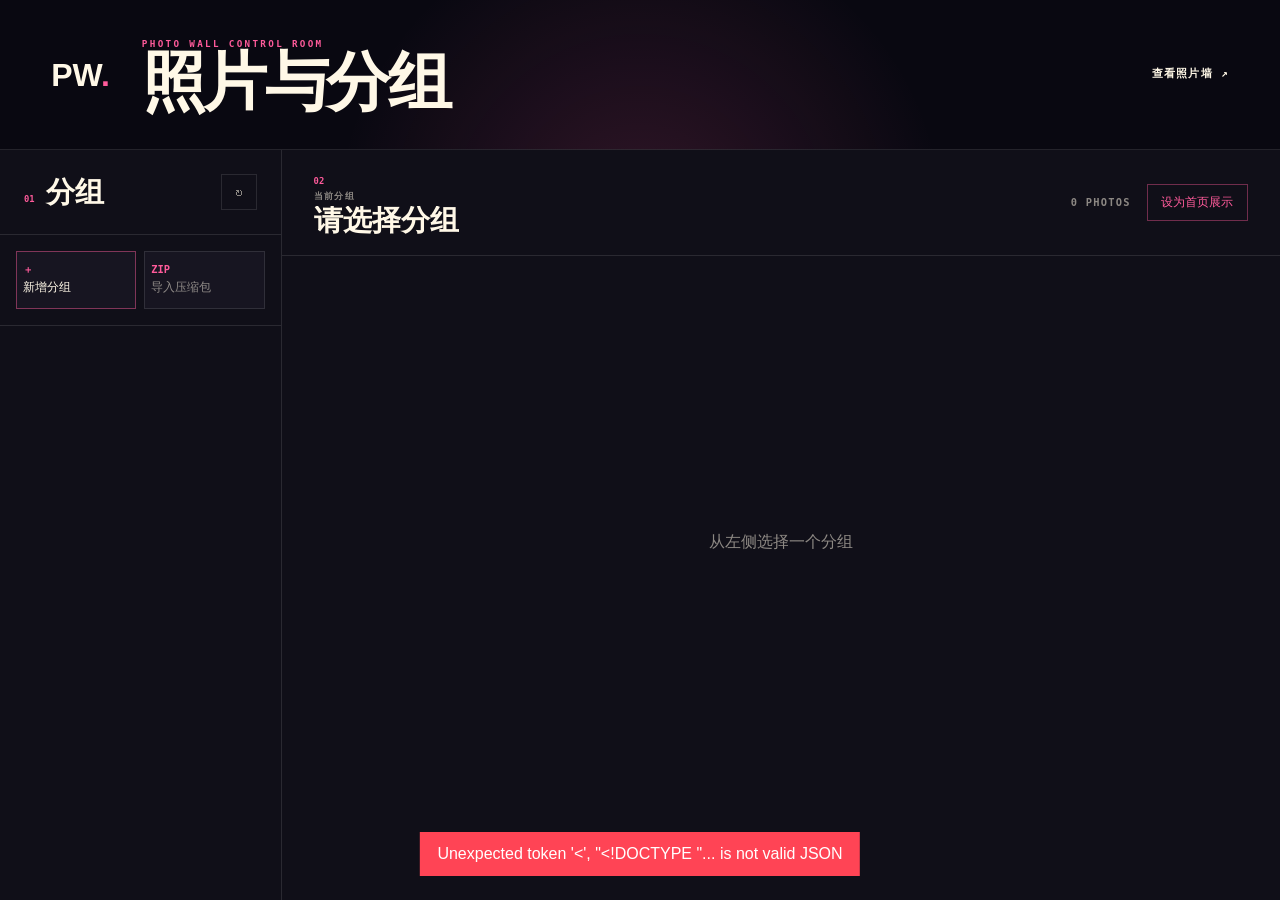
==== admin.html @ 29bb13eb "Initial commit" ====
<!DOCTYPE html>
<html lang="zh-CN">
<head>
  <meta charset="UTF-8">
  <meta name="viewport" content="width=device-width, initial-scale=1.0">
  <title>Photo Wall 管理</title>
  <link rel="stylesheet" href="admin.css">
</head>
<body>
  <header class="admin-header">
    <a href="/" class="admin-brand">PW<span>.</span></a>
    <div class="header-title">
      <p>PHOTO WALL CONTROL ROOM</p>
      <h1>照片与分组</h1>
    </div>
    <a href="/" class="view-link">查看照片墙 ↗</a>
  </header>

  <main class="workspace">
    <aside class="groups-pane">
      <div class="pane-toolbar">
        <div>
          <span class="section-no">01</span>
          <h2>分组</h2>
        </div>
        <button class="icon-button" id="refresh-groups" type="button" title="刷新">↻</button>
      </div>
      <div class="group-actions">
        <button class="action-button primary" id="new-group-button" type="button"><span>＋</span> 新增分组</button>
        <button class="action-button" id="import-zip-button" type="button"><span>ZIP</span> 导入压缩包</button>
      </div>
      <div id="groups-list" class="groups-list"></div>
    </aside>

    <section class="content-pane">
      <div class="content-toolbar">
        <div class="content-title">
          <span class="section-no">02</span>
          <p>当前分组</p>
          <div class="title-row">
            <h2 id="detail-name">请选择分组</h2>
            <div class="group-manage-actions">
              <button id="rename-group-button" type="button" disabled>重命名</button>
              <button id="delete-group-button" class="danger" type="button" disabled>删除分组</button>
            </div>
          </div>
        </div>
        <div class="content-meta">
          <span id="detail-count">0 PHOTOS</span>
          <button id="select-display-button" type="button">设为首页展示</button>
        </div>
      </div>
      <div id="group-detail" class="photo-scroll">
        <div class="empty-state">从左侧选择一个分组</div>
      </div>
    </section>
  </main>

  <input id="append-files" type="file" accept="image/*" multiple hidden>

  <dialog class="modal" id="new-group-modal">
    <form id="new-group-form" method="dialog">
      <div class="modal-head"><h3>新增分组</h3><button type="button" data-close>×</button></div>
      <p>创建后即可在分组内容末尾通过“＋”上传照片。</p>
      <label class="field"><span>分组名称</span><input id="new-group-name" maxlength="80" placeholder="例如：广州周末" required></label>
      <div class="modal-actions"><button type="button" data-close>取消</button><button class="primary-button" type="submit">创建分组</button></div>
    </form>
  </dialog>

  <dialog class="modal" id="rename-group-modal">
    <form id="rename-group-form" method="dialog">
      <div class="modal-head"><h3>重命名分组</h3><button type="button" data-close>×</button></div>
      <label class="field"><span>分组名称</span><input id="rename-group-name" maxlength="80" required></label>
      <div class="modal-actions"><button type="button" data-close>取消</button><button class="primary-button" type="submit">保存名称</button></div>
    </form>
  </dialog>

  <dialog class="modal" id="zip-modal">
    <form id="zip-form">
      <div class="modal-head"><h3>导入 ZIP 压缩包</h3><button type="button" data-close>×</button></div>
      <p>压缩包会自动创建新分组，解压图片并分析 EXIF 信息。</p>
      <label class="field"><span>新分组名称</span><input id="zip-group-name" maxlength="80" required></label>
      <label class="drop-zone"><input id="zip-file" type="file" accept=".zip,application/zip" required><strong>选择 ZIP 文件</strong><small>支持压缩包内的 JPG、PNG、WebP 等图片</small></label>
      <label class="check-row"><input id="zip-resolve" type="checkbox"><span>为陌生 GPS 坐标联网查询中文地点</span></label>
      <div class="modal-actions"><button type="button" data-close>取消</button><button class="primary-button" type="submit">导入并分析</button></div>
    </form>
  </dialog>

  <dialog class="modal" id="upload-modal">
    <form id="upload-form">
      <div class="modal-head"><h3>添加照片</h3><button type="button" data-close>×</button></div>
      <p>照片将添加到 <strong id="upload-group-name"></strong> 的末尾，不会覆盖已有文件。</p>
      <div id="upload-file-summary" class="file-summary"></div>
      <label class="check-row"><input id="upload-resolve" type="checkbox"><span>为陌生 GPS 坐标联网查询中文地点</span></label>
      <div class="modal-actions"><button type="button" data-close>取消</button><button class="primary-button" type="submit">上传并分析</button></div>
    </form>
  </dialog>

  <div class="toast" id="toast"></div>
  <script src="admin.js"></script>
</body>
</html>
---- admin.css ----
:root {
  --bg: #090811;
  --panel: #100f18;
  --panel-2: #171521;
  --text: #fff8e7;
  --muted: rgba(255,248,231,.52);
  --line: rgba(255,255,255,.11);
  --pink: #ff5b9b;
  --orange: #ff9b64;
  --display: Impact, "Arial Narrow Bold", "PingFang SC", sans-serif;
  --sans: Arial, "PingFang SC", "Microsoft YaHei", sans-serif;
  --mono: "Cascadia Code", Consolas, monospace;
}
* { box-sizing: border-box; }
html, body { height: 100%; }
body { margin: 0; overflow: hidden; background: var(--bg); color: var(--text); font-family: var(--sans); }
button, input { color: inherit; font: inherit; }
button { cursor: pointer; }
.admin-header { height: 150px; display: grid; grid-template-columns: auto 1fr auto; align-items: center; gap: 2rem; padding: 1.8rem 4vw; border-bottom: 1px solid var(--line); background: radial-gradient(circle at 50% 150%, rgba(255,91,155,.16), transparent 45%); }
.admin-brand { color: var(--text); font: 900 2rem/1 var(--display); text-decoration: none; }
.admin-brand span, .section-no { color: var(--pink); }
.header-title p { margin: 0 0 .4rem; color: var(--pink); font: 700 .58rem/1 var(--mono); letter-spacing: .25em; }
.header-title h1 { margin: 0; font: 900 clamp(2.5rem, 5vw, 4.5rem)/.85 var(--display); letter-spacing: -.04em; }
.view-link { color: var(--text); font: 700 .68rem/1 var(--mono); letter-spacing: .12em; text-decoration: none; }
.workspace { height: calc(100vh - 150px); display: grid; grid-template-columns: minmax(270px, 22vw) 1fr; }
.groups-pane, .content-pane { min-height: 0; background: var(--panel); }
.groups-pane { display: flex; flex-direction: column; border-right: 1px solid var(--line); }
.pane-toolbar, .content-toolbar { flex: 0 0 auto; display: flex; justify-content: space-between; align-items: center; padding: 1.5rem; border-bottom: 1px solid var(--line); }
.pane-toolbar > div { display: flex; align-items: baseline; gap: .7rem; }
.section-no { font: 700 .55rem/1 var(--mono); }
.pane-toolbar h2, .content-toolbar h2 { margin: 0; font: 900 1.8rem/1 var(--display); }
.icon-button { width: 36px; height: 36px; color: var(--muted); background: transparent; border: 1px solid var(--line); }
.group-actions { flex: 0 0 auto; display: grid; grid-template-columns: 1fr 1fr; gap: .5rem; padding: 1rem; border-bottom: 1px solid var(--line); }
.action-button { min-height: 58px; display: flex; flex-direction: column; justify-content: center; gap: .3rem; color: var(--muted); background: var(--panel-2); border: 1px solid var(--line); font-size: .75rem; }
.action-button span { color: var(--pink); font: 800 .65rem/1 var(--mono); }
.action-button.primary { color: var(--text); border-color: rgba(255,91,155,.45); }
.groups-list { min-height: 0; overflow-y: auto; padding: .75rem; }
.group-card { width: 100%; display: grid; grid-template-columns: 64px 1fr auto; gap: .8rem; align-items: center; margin-bottom: .55rem; padding: .65rem; color: var(--text); background: transparent; border: 1px solid transparent; text-align: left; }
.group-card:hover { background: rgba(255,255,255,.035); }
.group-card.selected { background: var(--panel-2); border-color: var(--pink); box-shadow: inset 3px 0 0 var(--pink); }
.group-card.active:not(.selected) { background: rgba(255,91,155,.035); }
.group-cover { width: 64px; height: 52px; object-fit: cover; background: #211f29; }
.group-card strong, .group-card small { display: block; overflow: hidden; text-overflow: ellipsis; white-space: nowrap; }
.group-card strong { margin-bottom: .35rem; }
.group-card small { color: var(--muted); font: 600 .6rem/1 var(--mono); }
.group-card em { padding: .35rem .45rem; color: #170c14; background: var(--pink); font: normal 800 .46rem/1 var(--mono); letter-spacing: .08em; white-space: nowrap; }
.content-pane { min-width: 0; display: flex; flex-direction: column; }
.content-toolbar { min-height: 96px; padding: 1.25rem 2rem; }
.content-title { min-width: 0; }
.content-toolbar p { margin: .25rem 0 .35rem; color: var(--muted); font: 700 .55rem/1 var(--mono); letter-spacing: .16em; }
.title-row { display: flex; align-items: center; gap: 1rem; min-width: 0; }
.title-row h2 { overflow: hidden; text-overflow: ellipsis; white-space: nowrap; }
.group-manage-actions { display: flex; gap: .4rem; }
.group-manage-actions button { padding: .38rem .55rem; color: var(--muted); background: transparent; border: 1px solid var(--line); font-size: .62rem; }
.group-manage-actions button:hover:not(:disabled) { color: var(--text); border-color: rgba(255,255,255,.3); }
.group-manage-actions button.danger:hover:not(:disabled) { color: #ff7188; border-color: rgba(255,83,112,.55); }
.group-manage-actions button:disabled { display: none; }
.content-meta { display: flex; align-items: center; gap: 1rem; }
.content-meta span { color: var(--muted); font: 700 .65rem/1 var(--mono); letter-spacing: .12em; }
.content-meta button { padding: .65rem .85rem; color: var(--pink); background: transparent; border: 1px solid rgba(255,91,155,.4); font-size: .72rem; }
.content-meta button:disabled { opacity: .35; cursor: default; }
.photo-scroll { min-height: 0; flex: 1; overflow-y: auto; padding: 1rem 2rem 3rem; }
.groups-list,
.photo-scroll {
  scrollbar-width: thin;
  scrollbar-color: rgba(255,91,155,.72) rgba(255,255,255,.035);
}
.groups-list::-webkit-scrollbar,
.photo-scroll::-webkit-scrollbar { width: 8px; }
.groups-list::-webkit-scrollbar-track,
.photo-scroll::-webkit-scrollbar-track {
  margin-block: .5rem;
  background: rgba(255,255,255,.025);
  border-left: 1px solid rgba(255,255,255,.05);
}
.groups-list::-webkit-scrollbar-thumb,
.photo-scroll::-webkit-scrollbar-thumb {
  min-height: 56px;
  background: linear-gradient(180deg, var(--pink), var(--orange));
  border: 2px solid var(--panel);
  border-radius: 999px;
}
.groups-list::-webkit-scrollbar-thumb:hover,
.photo-scroll::-webkit-scrollbar-thumb:hover {
  background: linear-gradient(180deg, #ff78aa, #ffad7d);
}
.groups-list::-webkit-scrollbar-button,
.photo-scroll::-webkit-scrollbar-button { display: none; width: 0; height: 0; }
.photo-grid { display: grid; grid-template-columns: repeat(auto-fill, minmax(190px, 1fr)); gap: .75rem; }
.photo-card, .add-card { position: relative; min-width: 0; min-height: 250px; background: var(--panel-2); border: 1px solid transparent; overflow: hidden; }
.photo-card.cover { border-color: var(--pink); }
.photo-card img { width: 100%; aspect-ratio: 4/3; object-fit: cover; }
.photo-card-info { padding: .75rem; }
.photo-card strong, .photo-card small { display: block; overflow: hidden; text-overflow: ellipsis; white-space: nowrap; }
.photo-card strong { font-size: .78rem; }
.photo-card small { margin-top: .35rem; color: var(--muted); font-size: .64rem; }
.role-badges { position: absolute; top: .6rem; left: .6rem; display: flex; gap: .35rem; }
.cover-badge { padding: .4rem .55rem; color: #120c13; background: var(--pink); font: 800 .5rem/1 var(--mono); letter-spacing: .1em; }
.cover-badge.story { background: var(--orange); }
.role-visibility { position: absolute; left: .6rem; top: 2.45rem; }
.visibility-chip { width: auto; padding: .42rem .58rem; color: var(--muted); background: rgba(9,8,17,.9); border: 1px solid rgba(255,255,255,.22); font: 800 .5rem/1 var(--mono); white-space: nowrap; }
.visibility-chip.visible { color: #151018; background: linear-gradient(90deg, var(--pink), var(--orange)); border-color: transparent; }
.photo-actions { position: absolute; top: .6rem; right: .6rem; display: grid; gap: .35rem; opacity: 0; transition: opacity .2s; }
.photo-actions button { padding: .45rem .6rem; color: var(--text); background: rgba(9,8,17,.86); border: 1px solid rgba(255,255,255,.25); font-size: .6rem; }
.photo-actions button.danger { color: #ff8a9d; border-color: rgba(255,83,112,.45); }
.photo-card:hover .photo-actions { opacity: 1; }
.add-card { display: grid; place-items: center; color: var(--muted); background: transparent; border: 1px dashed rgba(255,255,255,.2); }
.add-card:hover { color: var(--text); border-color: var(--pink); }
.add-card span { display: block; color: var(--pink); font-size: 3rem; font-weight: 200; text-align: center; }
.add-card strong { display: block; margin-top: .5rem; font-size: .8rem; }
.empty-state { min-height: 60vh; display: grid; place-items: center; color: var(--muted); }
.modal { width: min(520px, calc(100vw - 2rem)); padding: 0; color: var(--text); background: var(--panel); border: 1px solid var(--line); }
.modal::backdrop { background: rgba(0,0,0,.72); backdrop-filter: blur(8px); }
.modal form { display: grid; gap: 1rem; padding: 1.5rem; }
.modal-head { display: flex; justify-content: space-between; align-items: center; }
.modal-head h3 { margin: 0; font: 900 1.8rem/1 var(--display); }
.modal-head button { color: var(--muted); background: transparent; border: 0; font-size: 1.7rem; }
.modal p { margin: 0; color: var(--muted); font-size: .85rem; line-height: 1.6; }
.field { display: grid; gap: .55rem; }
.field > span { color: var(--muted); font: 700 .58rem/1 var(--mono); letter-spacing: .15em; }
.field input { width: 100%; padding: .85rem; background: var(--panel-2); border: 1px solid var(--line); outline: none; }
.drop-zone { min-height: 120px; display: flex; flex-direction: column; align-items: center; justify-content: center; gap: .55rem; padding: 1rem; border: 1px dashed rgba(255,255,255,.24); text-align: center; cursor: pointer; }
.drop-zone small { color: var(--muted); }
.check-row { display: flex; gap: .6rem; color: var(--muted); font-size: .78rem; line-height: 1.4; }
.file-summary { padding: 1rem; color: var(--muted); background: var(--panel-2); font-size: .8rem; line-height: 1.6; }
.modal-actions { display: flex; justify-content: flex-end; gap: .6rem; margin-top: .5rem; }
.modal-actions button { padding: .75rem 1rem; background: transparent; border: 1px solid var(--line); }
.modal-actions .primary-button { color: #160c14; background: linear-gradient(90deg, var(--pink), var(--orange)); border: 0; font-weight: 900; }
.toast { position: fixed; left: 50%; bottom: 1.5rem; z-index: 20; padding: .8rem 1.1rem; color: #111; background: white; transform: translate(-50%, 160%); transition: transform .3s; }
.toast.show { transform: translate(-50%, 0); }
.toast.error { color: white; background: #f45; }
@media (max-width: 750px) {
  body { overflow: auto; }
  .admin-header { height: auto; grid-template-columns: auto 1fr; }
  .view-link { grid-column: 2; }
  .workspace { height: auto; grid-template-columns: 1fr; }
  .groups-pane { max-height: 48vh; border-right: 0; border-bottom: 1px solid var(--line); }
  .content-pane { min-height: 70vh; }
  .content-toolbar { align-items: flex-start; gap: 1rem; }
  .content-meta { flex-direction: column; align-items: flex-end; }
  .photo-scroll { overflow: visible; padding: 1rem; }
}
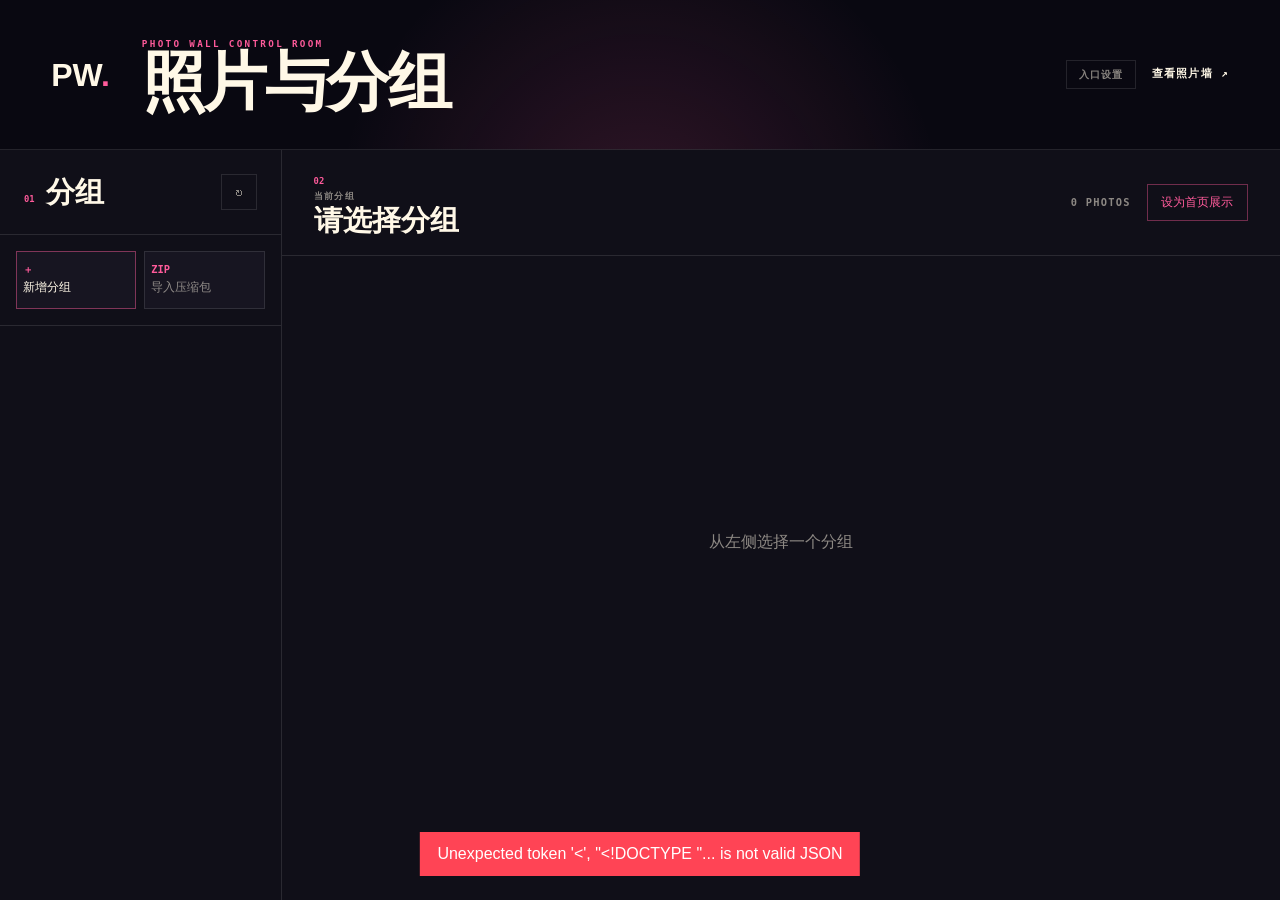
==== commit 808554fe: "Add configurable admin path" ====
--- a/admin.html
+++ b/admin.html
@@ -13,7 +13,10 @@
       <p>PHOTO WALL CONTROL ROOM</p>
       <h1>照片与分组</h1>
     </div>
-    <a href="/" class="view-link">查看照片墙 ↗</a>
+    <div class="header-actions">
+      <button id="admin-path-button" type="button">入口设置</button>
+      <a href="/" class="view-link">查看照片墙 ↗</a>
+    </div>
   </header>
 
   <main class="workspace">
@@ -96,6 +99,15 @@
     </form>
   </dialog>
 
+  <dialog class="modal" id="admin-path-modal">
+    <form id="admin-path-form" method="dialog">
+      <div class="modal-head"><h3>管理入口设置</h3><button type="button" data-close>×</button></div>
+      <p>公开首页不会显示管理入口。没有填写开头的 / 时会自动补全。</p>
+      <label class="field"><span>入口路径</span><input id="admin-path-input" maxlength="80" placeholder="/admin" required></label>
+      <div class="modal-actions"><button type="button" data-close>取消</button><button class="primary-button" type="submit">保存</button></div>
+    </form>
+  </dialog>
+
   <div class="toast" id="toast"></div>
   <script src="admin.js"></script>
 </body>
--- a/admin.css
+++ b/admin.css
@@ -21,6 +21,9 @@
 .admin-brand span, .section-no { color: var(--pink); }
 .header-title p { margin: 0 0 .4rem; color: var(--pink); font: 700 .58rem/1 var(--mono); letter-spacing: .25em; }
 .header-title h1 { margin: 0; font: 900 clamp(2.5rem, 5vw, 4.5rem)/.85 var(--display); letter-spacing: -.04em; }
+.header-actions { display: flex; align-items: center; gap: 1rem; }
+.header-actions button { padding: .55rem .7rem; color: var(--muted); background: transparent; border: 1px solid var(--line); font: 700 .62rem/1 var(--mono); letter-spacing: .12em; }
+.header-actions button:hover { color: var(--text); border-color: rgba(255,255,255,.3); }
 .view-link { color: var(--text); font: 700 .68rem/1 var(--mono); letter-spacing: .12em; text-decoration: none; }
 .workspace { height: calc(100vh - 150px); display: grid; grid-template-columns: minmax(270px, 22vw) 1fr; }
 .groups-pane, .content-pane { min-height: 0; background: var(--panel); }
@@ -132,7 +135,7 @@
 @media (max-width: 750px) {
   body { overflow: auto; }
   .admin-header { height: auto; grid-template-columns: auto 1fr; }
-  .view-link { grid-column: 2; }
+  .header-actions { grid-column: 2; justify-content: flex-end; flex-wrap: wrap; }
   .workspace { height: auto; grid-template-columns: 1fr; }
   .groups-pane { max-height: 48vh; border-right: 0; border-bottom: 1px solid var(--line); }
   .content-pane { min-height: 70vh; }
